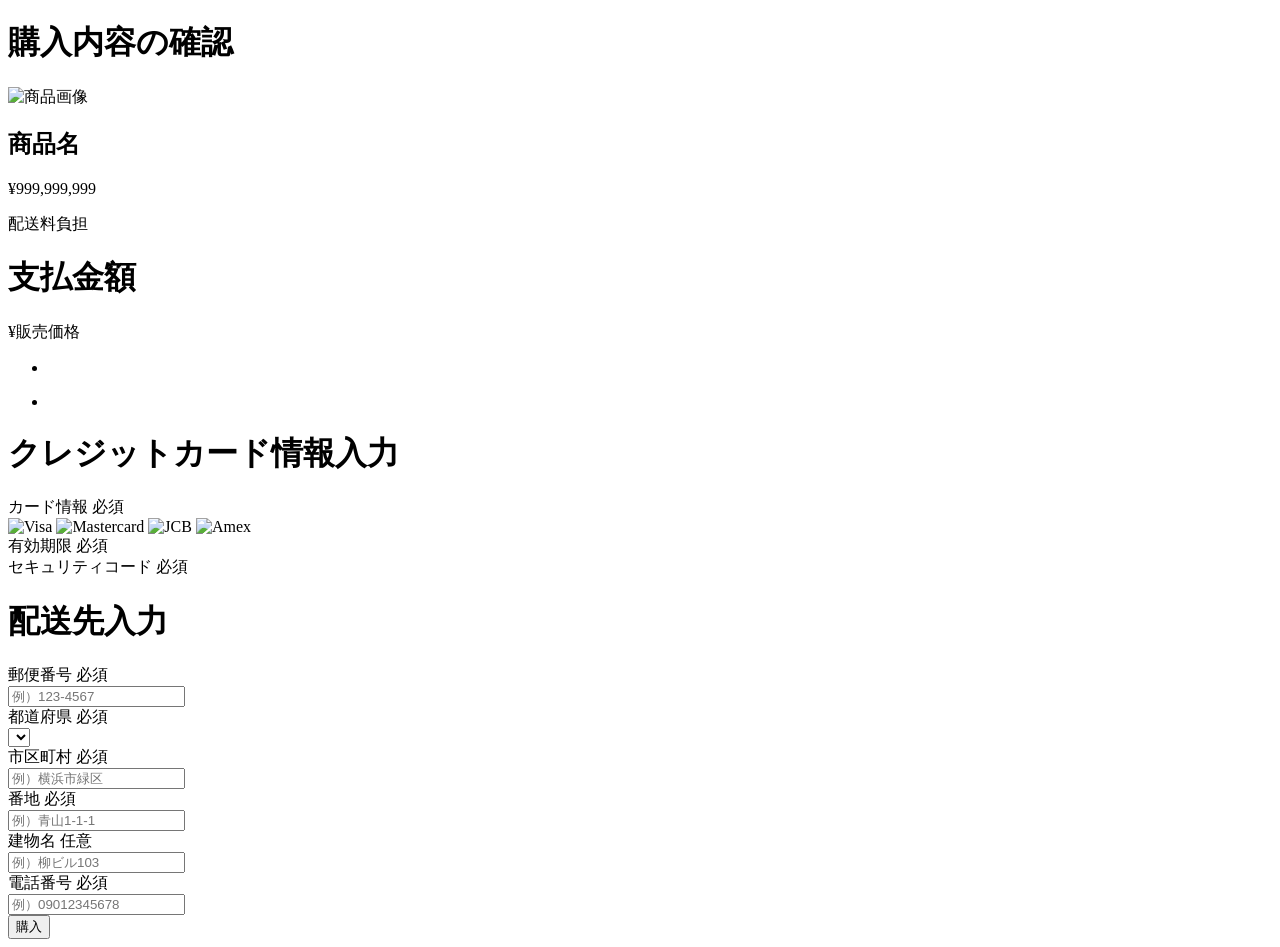
==== src/main/resources/templates/orders/index.html @ e4acaa1c "フロントエンドの実装" ====
<!DOCTYPE html>
<html xmlns:th="http://www.thymeleaf.org" lang="ja">
<head>
  <meta charset="UTF-8">
  <title>購入手続き - Furima</title>
  <link rel="stylesheet" href="/css/application.css">
  <link rel="stylesheet" href="/css/shared/second_header.css">
  <link rel="stylesheet" href="/css/shared/footer.css">
  <link rel="stylesheet" href="/css/shared/errors.css">
  <link rel="stylesheet" href="/css/shared/form.css">
  <link rel="stylesheet" href="/css/transactions/index.css">
  <script src="https://js.pay.jp/v1/"></script>
</head>
<body>

<div th:replace="~{shared/header :: second-header}"></div>

<div class="transaction-contents">
  <div class="transaction-main">
    <h1 class="transaction-title-text">購入内容の確認</h1>

    <!-- 購入内容の表示 -->
    <div class="buy-item-info">
      <!-- 商品画像を表示 -->
      <img th:src="@{'/images/uploads/' + ${product.img}}" class="buy-item-img" alt="商品画像">
      <div class="buy-item-right-content">
        <!-- 商品名を表示 -->
        <h2 class="buy-item-text" th:text="${product.name}">商品名</h2>
        <div class="buy-item-price">
          <!-- 価格を表示 -->
          <p class="item-price-text" th:text="'¥' + ${product.price}">¥999,999,999</p>
          <p class="item-price-sub-text">配送料負担</p>
        </div>
      </div>
    </div>
    <!-- /購入内容の表示 -->

    <!-- 支払額の表示 -->
    <div class="item-payment">
      <h1 class="item-payment-title">支払金額</h1>
      <!-- 支払金額を表示 -->
      <p class="item-payment-price" th:text="'¥' + ${product.price}">¥販売価格</p>
    </div>
    <!-- /支払額の表示 -->

    <!-- formのactionとth:objectを設定 -->
    <form id="charge-form" th:action="@{/items/{id}/orders(id=${product.id})}" th:object="${orderForm}" method="post" class="transaction-form-wrap">
      <!-- エラーメッセージの表示 -->
      <div th:if="${#fields.hasAnyErrors()}" class="error-alert">
        <ul>
          <li th:each="err : ${#fields.allErrors()}" th:text="${err}" class="error-message"></li>
        </ul>
      </div>
      <!-- クレジットカード決済失敗時のカスタムエラーメッセージ -->
      <div th:if="${errorMessage}" class="error-alert">
        <ul>
          <li th:text="${errorMessage}" class="error-message"></li>
        </ul>
      </div>

      <!-- カード情報の入力 -->
      <div class="credit-card-form">
        <h1 class="info-input-haedline">クレジットカード情報入力</h1>
        <div class="form-group">
          <div class="form-text-wrap">
            <label class="form-text">カード情報</label>
            <span class="indispensable">必須</span>
          </div>
          <div id="number-form" class="input-default"></div>
          <div class="available-card">
            <img th:src="@{/images/card-visa.gif}" class="card-logo" alt="Visa">
            <img th:src="@{/images/card-mastercard.gif}" class="card-logo" alt="Mastercard">
            <img th:src="@{/images/card-jcb.gif}" class="card-logo" alt="JCB">
            <img th:src="@{/images/card-amex.gif}" class="card-logo" alt="Amex">
          </div>
        </div>
        <div class="form-group">
          <div class="form-text-wrap">
            <label class="form-text">有効期限</label>
            <span class="indispensable">必須</span>
          </div>
          <div class="input-expiration-date-wrap">
            <div id="expiry-form" class="input-default"></div>
          </div>
        </div>
        <div class="form-group">
          <div class="form-text-wrap">
            <label class="form-text">セキュリティコード</label>
            <span class="indispensable">必須</span>
          </div>
          <div id="cvc-form" class="input-default"></div>
        </div>
      </div>
      <!-- /カード情報の入力 -->

      <!-- 配送先の入力 -->
      <div class="shipping-address-form">
        <h1 class="info-input-haedline">配送先入力</h1>
        
        <div class="form-group">
          <div class="form-text-wrap">
            <label class="form-text">郵便番号</label>
            <span class="indispensable">必須</span>
          </div>
          <input th:field="*{postNumber}" type="text" class="input-default" id="postal-code" placeholder="例）123-4567" maxlength="8">
        </div>
        
        <div class="form-group">
          <div class="form-text-wrap">
            <label class="form-text">都道府県</label>
            <span class="indispensable">必須</span>
          </div>
          <select th:field="*{prefecture}" class="select-box">
            <!-- Enumからデータを展開 -->
            <option th:each="pref : ${prefectures}" th:value="${pref.code}" th:text="${pref.label}"></option>
          </select>
        </div>
        
        <div class="form-group">
          <div class="form-text-wrap">
            <label class="form-text">市区町村</label>
            <span class="indispensable">必須</span>
          </div>
          <input th:field="*{city}" type="text" class="input-default" id="city" placeholder="例）横浜市緑区">
        </div>
        
        <div class="form-group">
          <div class="form-text-wrap">
            <label class="form-text">番地</label>
            <span class="indispensable">必須</span>
          </div>
          <input th:field="*{block}" type="text" class="input-default" id="addresses" placeholder="例）青山1-1-1">
        </div>
        
        <div class="form-group">
          <div class="form-text-wrap">
            <label class="form-text">建物名</label>
            <span class="form-any">任意</span>
          </div>
          <input th:field="*{building}" type="text" class="input-default" id="building" placeholder="例）柳ビル103">
        </div>
        
        <div class="form-group">
          <div class="form-text-wrap">
            <label class="form-text">電話番号</label>
            <span class="indispensable">必須</span>
          </div>
          <input th:field="*{phone}" type="text" class="input-default" id="phone-number" placeholder="例）09012345678" maxlength="11">
        </div>
      </div>
      <!-- /配送先の入力 -->

      <div class="buy-btn">
        <button type="submit" class="buy-red-btn" id="button">購入</button>
      </div>
    </form>
  </div>
</div>

<div th:replace="~{shared/footer :: main-footer}"></div>

<!-- Controllerから渡された公開鍵をJavaScript変数に代入 -->
<script th:inline="javascript">
    /*<![CDATA[*/
    const PAYJP_PUBLIC_KEY = /*[[${payjpPublicKey}]]*/ "pk_test_...";
    /*]]>*/
</script>

<script th:src="@{/js/create_token.js}"></script>

</body>
</html>
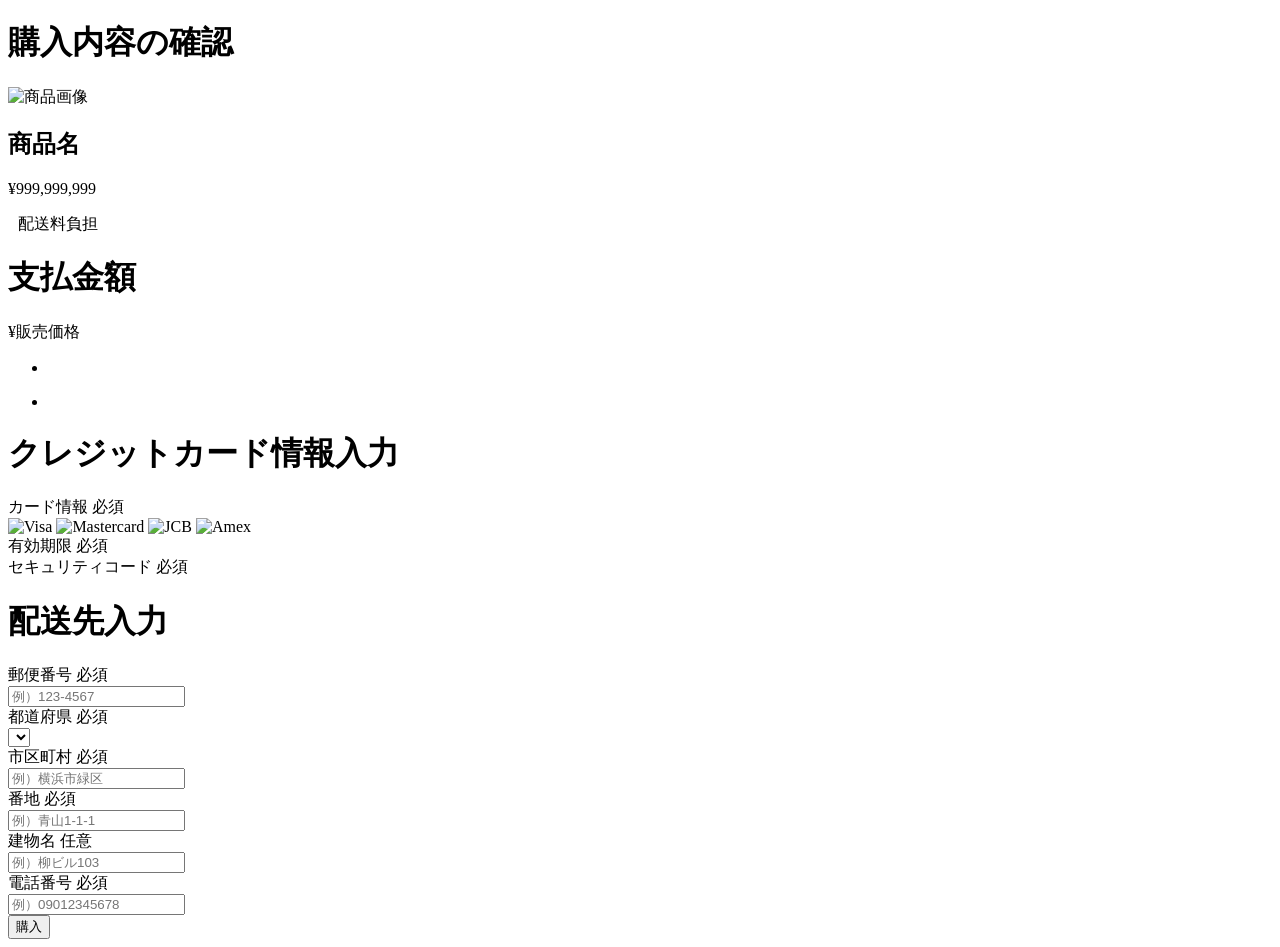
==== commit 9731c118: "uiの調整" ====
--- a/src/main/resources/templates/orders/index.html
+++ b/src/main/resources/templates/orders/index.html
@@ -8,8 +8,8 @@
   <link rel="stylesheet" href="/css/shared/footer.css">
   <link rel="stylesheet" href="/css/shared/errors.css">
   <link rel="stylesheet" href="/css/shared/form.css">
-  <link rel="stylesheet" href="/css/transactions/index.css">
-  <script src="https://js.pay.jp/v1/"></script>
+  <link rel="stylesheet" th:href="@{/css/orders/index.css}">
+  <script src="https://js.pay.jp/v2/pay.js"></script>
 </head>
 <body>
 
@@ -29,7 +29,10 @@
         <div class="buy-item-price">
           <!-- 価格を表示 -->
           <p class="item-price-text" th:text="'¥' + ${product.price}">¥999,999,999</p>
-          <p class="item-price-sub-text">配送料負担</p>
+          <p class="item-price-sub-text" style="margin-left: 10px;" 
+             th:text="${product.deliveryFee == 1 ? '着払い(購入者負担)' : '送料込み(出品者負担)'}">
+            配送料負担
+          </p>
         </div>
       </div>
     </div>
